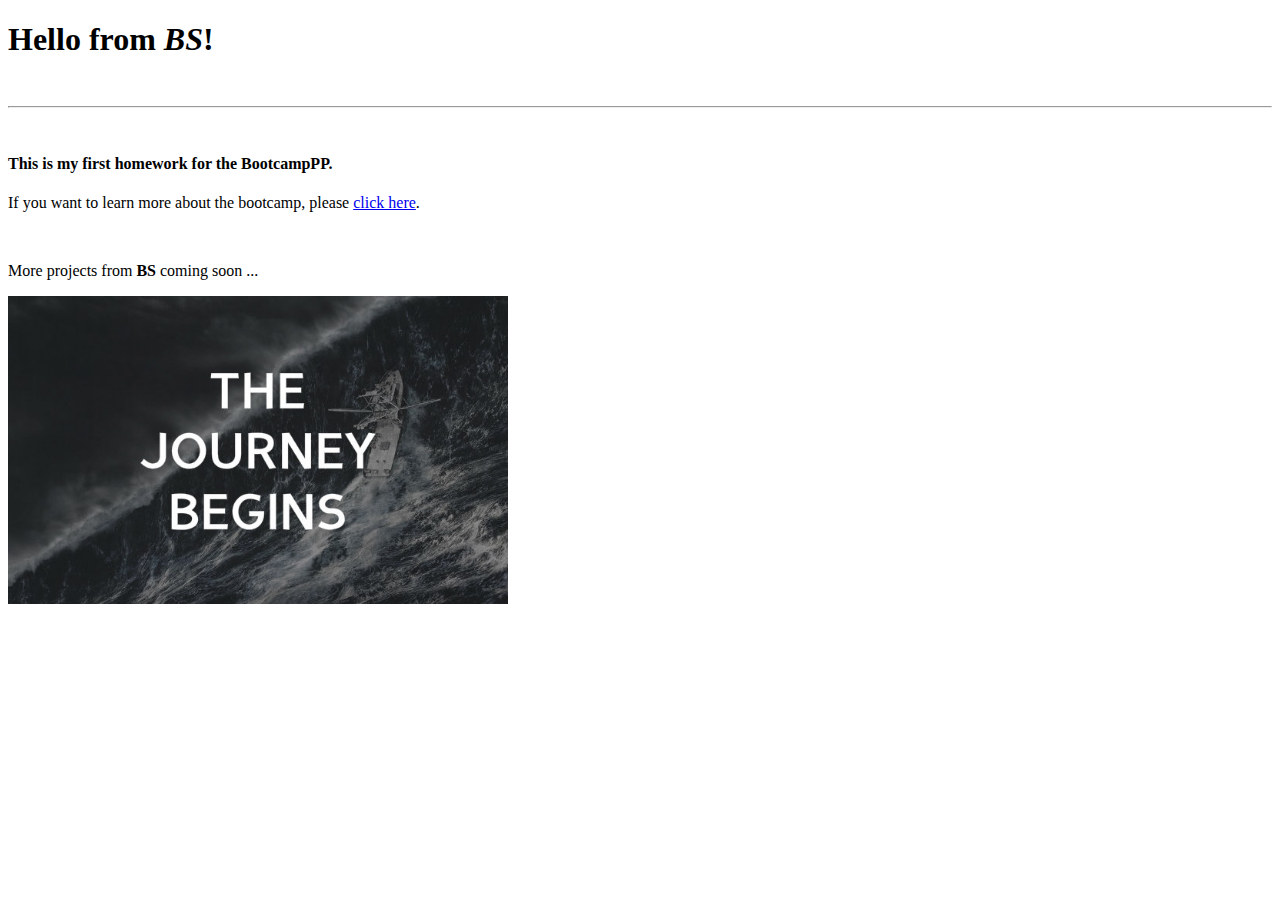
==== Homework1/index.html @ c543bc95 "Initial Commit" ====
<!DOCTYPE html>
<html lang="en">
<head>
    <meta charset="UTF-8">
    <meta http-equiv="X-UA-Compatible" content="IE=edge">
    <meta name="viewport" content="width=device-width, initial-scale=1.0">
    <title>Homework 1</title>
</head>
<body>
    <h1>Hello from <em>BS</em>!</h1>
    <br><hr><br>
    <h4>This is my first homework for the BootcampPP.</h4>
    <p>If you want to learn more about the bootcamp, please <a href="https://bootcamp.perprogramera.com/" target="blank">click here</a>.</p>
    <br>
    <p>More projects from <strong>BS</strong> coming soon ...</p>
    <img src="../assets/images/the-journey-begins.jpg" width="500" alt="just an image">
</body>
</html>
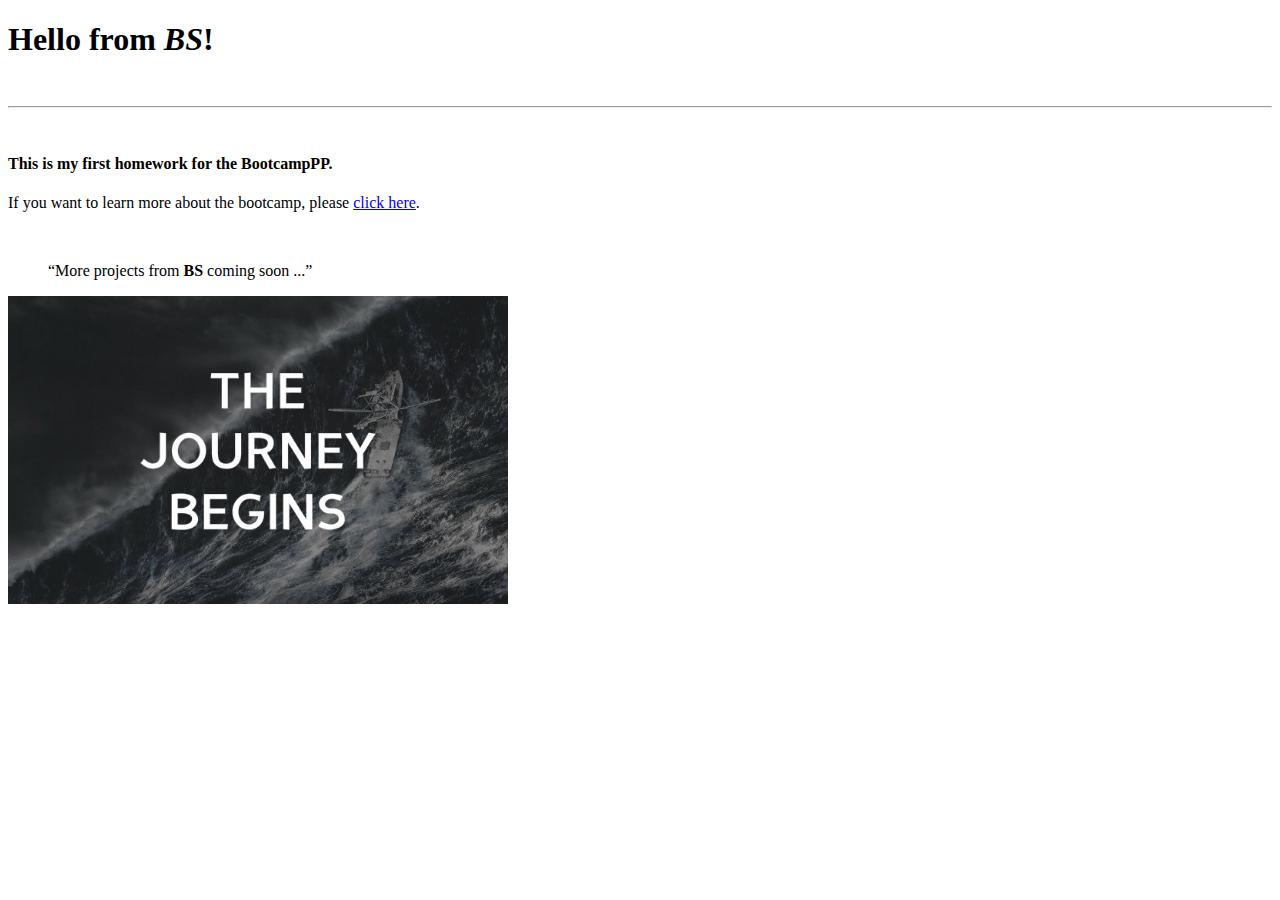
==== commit 66f8ebb3: "Added some tags in index.html" ====
--- a/Homework1/index.html
+++ b/Homework1/index.html
@@ -4,15 +4,22 @@
     <meta charset="UTF-8">
     <meta http-equiv="X-UA-Compatible" content="IE=edge">
     <meta name="viewport" content="width=device-width, initial-scale=1.0">
+    <meta name="description" content="My first BPP homework">
+    <meta property="og:title" content="Homework 1">
+    <meta property="og:description" content="My first BPP homework">
+    <meta property="og:type" conetnt="website"> 
+    <meta property="og:image" content="../assets/images/the-journey-begins.jpg">
+    <meta property="og:url" content="#">
     <title>Homework 1</title>
 </head>
 <body>
+    <!-- Just trying some things about html learned during the 2nd lecture-->
     <h1>Hello from <em>BS</em>!</h1>
     <br><hr><br>
     <h4>This is my first homework for the BootcampPP.</h4>
     <p>If you want to learn more about the bootcamp, please <a href="https://bootcamp.perprogramera.com/" target="blank">click here</a>.</p>
     <br>
-    <p>More projects from <strong>BS</strong> coming soon ...</p>
-    <img src="../assets/images/the-journey-begins.jpg" width="500" alt="just an image">
+    <blockquote><p><q>More projects from <strong>BS</strong> coming soon ...</q></p></blockquote>
+    <img title="The journey begins" src="../assets/images/the-journey-begins.jpg" width="500" alt="just an image">
 </body>
 </html>